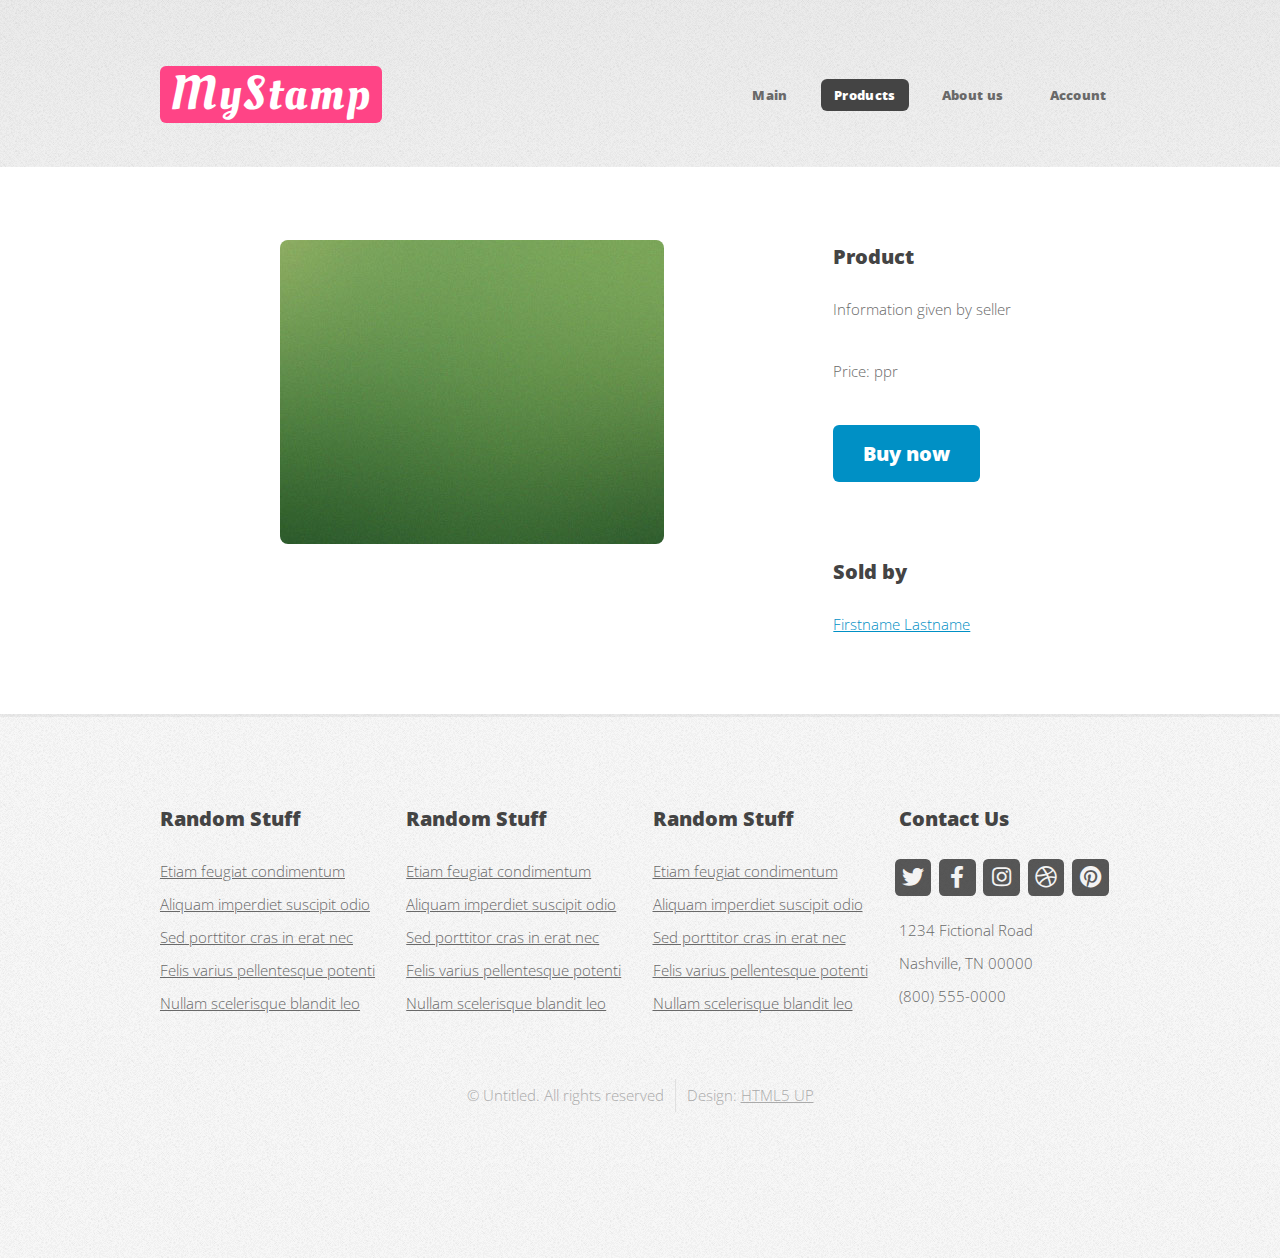
==== MaSt/product_page.html @ d26305aa "Add files via upload" ====
<!DOCTYPE HTML>
<html>
	<head>
		<title>Product Default</title>
		<meta charset="utf-8" />
		<meta name="viewport" content="width=device-width, initial-scale=1, user-scalable=no" />
		<link rel="stylesheet" href="assets/css/main.css" />
		<link rel="stylesheet" href="assets/css/product.page.css" />
	</head>
	<body class="is-preload right-sidebar">
		<div id="page-wrapper">

			<!-- Header -->
            <div id="header-wrapper">
                <header id="header" class="container">

                    <!-- Logo -->
                        <div id="logo">
                            <h1><a href="index.html">MyStamp</a></h1>
                        </div>

                    <!-- Nav -->
					<nav id="nav">
                                <ul>
                                    <li><a href="index.html">Main</a></li>

                                    <li class="current"><a href="products.html">Products</a></li>
                                   <!-- <li><a href="right-sidebar.html">Right Sidebar</a></li> -->
                                    <li><a href="about_us.html">About us</a></li>

                                    <!-- Account -->
                                    <li>
                                        <a href="#">Account</a>
                                        <ul>
                                            <li><a href="login.html">Sign in</a></li>
                                            <li><a href="profile.html">Account info</a></li>

                                            <!-- Unused stuff, just to be in case it will be needed in future XD -->

                                            <!--<li> 
                                                <a href="#">Phasellus consequat</a>
                                                <ul>
                                                    <li><a href="#">Lorem ipsum dolor</a></li>
                                                    <li><a href="#">Phasellus consequat</a></li>
                                                    <li><a href="#">Magna phasellus</a></li>
                                                    <li><a href="#">Etiam dolore nisl</a></li>
                                                </ul>
                                            </li>
                                        <li><a href="#">Veroeros feugiat</a></li>-->

                                            
                                        </ul>
                                    </li>
                                </ul>
                            </nav>

                </header>
            </div>

			<!-- Main -->
			<div id="main-wrapper">
				<div class="container">
					<div class="row gtr-200">
						<div class="col-8 col-12-medium">
							<div id="content">
								<!-- Content -->
								<div class="image centered">
									<img src="images/pic01.jpg" alt="Stamp" id="product-image">
								</div>
							</div>
						</div>
						<div class="col-4 col-12-medium">
							<div id="sidebar">

								<!-- Sidebar -->
								<section>
									<h3 id="product-name">Product</h3>
									<p id="product-info">Information given by seller</p>

									<p>Price: <span id="product-price">ppr</span></p>
									<footer>
										<a href="" class="button icon solid">Buy now</a>
									</footer>
								</section>

								<section>
									<h3>Sold by</h3>
									<ul class="style2">
										<li><a href="" id="product-seller-name">Firstname Lastname</a></li>
									</ul>
								</section>

							</div>
						</div>
					</div>
				</div>
			</div>

			<!-- Footer -->
			<div id="footer-wrapper">
				<footer id="footer" class="container">
					<div class="row">
						<div class="col-3 col-6-medium col-12-small">

							<!-- Links -->
							<section class="widget links">
								<h3>Random Stuff</h3>
								<ul class="style2">
									<li><a href="#">Etiam feugiat condimentum</a></li>
									<li><a href="#">Aliquam imperdiet suscipit odio</a></li>
									<li><a href="#">Sed porttitor cras in erat nec</a></li>
									<li><a href="#">Felis varius pellentesque potenti</a></li>
									<li><a href="#">Nullam scelerisque blandit leo</a></li>
								</ul>
							</section>

						</div>
						<div class="col-3 col-6-medium col-12-small">

							<!-- Links -->
							<section class="widget links">
								<h3>Random Stuff</h3>
								<ul class="style2">
									<li><a href="#">Etiam feugiat condimentum</a></li>
									<li><a href="#">Aliquam imperdiet suscipit odio</a></li>
									<li><a href="#">Sed porttitor cras in erat nec</a></li>
									<li><a href="#">Felis varius pellentesque potenti</a></li>
									<li><a href="#">Nullam scelerisque blandit leo</a></li>
								</ul>
							</section>

						</div>
						<div class="col-3 col-6-medium col-12-small">

							<!-- Links -->
							<section class="widget links">
								<h3>Random Stuff</h3>
								<ul class="style2">
									<li><a href="#">Etiam feugiat condimentum</a></li>
									<li><a href="#">Aliquam imperdiet suscipit odio</a></li>
									<li><a href="#">Sed porttitor cras in erat nec</a></li>
									<li><a href="#">Felis varius pellentesque potenti</a></li>
									<li><a href="#">Nullam scelerisque blandit leo</a></li>
								</ul>
							</section>

						</div>
						<div class="col-3 col-6-medium col-12-small">

							<!-- Contact -->
							<section class="widget contact">
								<h3>Contact Us</h3>
								<ul>
									<li><a href="#" class="icon brands fa-twitter"><span class="label">Twitter</span></a></li>
									<li><a href="#" class="icon brands fa-facebook-f"><span class="label">Facebook</span></a></li>
									<li><a href="#" class="icon brands fa-instagram"><span class="label">Instagram</span></a></li>
									<li><a href="#" class="icon brands fa-dribbble"><span class="label">Dribbble</span></a></li>
									<li><a href="#" class="icon brands fa-pinterest"><span class="label">Pinterest</span></a></li>
								</ul>
								<p>1234 Fictional Road<br />
								Nashville, TN 00000<br />
								(800) 555-0000</p>
							</section>

						</div>
					</div>
					<div class="row">
						<div class="col-12">
							<div id="copyright">
								<ul class="menu">
									<li>&copy; Untitled. All rights reserved</li><li>Design: <a href="http://html5up.net">HTML5 UP</a></li>
								</ul>
							</div>
						</div>
					</div>
				</footer>
			</div>

		</div>

		<!-- Scripts -->

		<script src="assets/js/jquery.min.js"></script>
		<script src="assets/js/jquery.dropotron.min.js"></script>
		<script src="assets/js/browser.min.js"></script>
		<script src="assets/js/breakpoints.min.js"></script>
		<script src="assets/js/util.js"></script>
		<script src="assets/js/main.js"></script>
        <script src="assets/js/product.display.js"></script>

	</body>
</html>
---- MaSt/assets/css/main.css ----
@import url("fontawesome-all.min.css");
@import url("https://fonts.googleapis.com/css?family=Oleo+Script:400|Open+Sans:300,300italic,600,600italic,800");


html, body, div, span, applet, object,
iframe, h1, h2, h3, h4, h5, h6, p, blockquote,
pre, a, abbr, acronym, address, big, cite,
code, del, dfn, em, img, ins, kbd, q, s, samp,
small, strike, strong, sub, sup, tt, var, b,
u, i, center, dl, dt, dd, ol, ul, li, fieldset,
form, label, legend, table, caption, tbody,
tfoot, thead, tr, th, td, article, aside,
canvas, details, embed, figure, figcaption,
footer, header, hgroup, menu, nav, output, ruby,
section, summary, time, mark, audio, video {
	margin: 0;
	padding: 0;
	border: 0;
	font-size: 100%;
	font: inherit;
	vertical-align: baseline;}

article, aside, details, figcaption, figure,
footer, header, hgroup, menu, nav, section {
	display: block;}

body {
	line-height: 1;
}

ol, ul {
	list-style: none;
}

blockquote, q {
	quotes: none;
}

	blockquote:before, blockquote:after, q:before, q:after {
		content: '';
		content: none;
	}

table {
	border-collapse: collapse;
	border-spacing: 0;
}

body {
	-webkit-text-size-adjust: none;
}

mark {
	background-color: transparent;
	color: inherit;
}

input::-moz-focus-inner {
	border: 0;
	padding: 0;
}

input, select, textarea {
	-moz-appearance: none;
	-webkit-appearance: none;
	-ms-appearance: none;
	appearance: none;
}
.login {
@include 'loginstyle.css';
}
/* Basic */

	@-ms-viewport {
		width: device-width;
	}

	html {
		box-sizing: border-box;
	}

	*, *:before, *:after {
		box-sizing: inherit;
	}

	body {
		background-image: -moz-linear-gradient(top, rgba(0, 0, 0, 0.05), rgba(0, 0, 0, 0)), url("images/bg01.png");
		background-image: -webkit-linear-gradient(top, rgba(0, 0, 0, 0.05), rgba(0, 0, 0, 0)), url("images/bg01.png");
		background-image: -ms-linear-gradient(top, rgba(0, 0, 0, 0.05), rgba(0, 0, 0, 0)), url("images/bg01.png");
		background-image: linear-gradient(top, rgba(0, 0, 0, 0.05), rgba(0, 0, 0, 0)), url("images/bg01.png");
		background-color: #f7f7f7;
		background-position: top left, top left;
		background-repeat: repeat-x, repeat;
		background-size: 100% 30em, auto;
		font-family: 'Open Sans', sans-serif;
		font-size: 13pt;
		color: #696969;
		font-weight: 300;
		line-height: 2.25em;
	}

		body.is-preload *, body.is-preload *:before, body.is-preload *:after {
			-moz-animation: none !important;
			-webkit-animation: none !important;
			-ms-animation: none !important;
			animation: none !important;
			-moz-transition: none !important;
			-webkit-transition: none !important;
			-ms-transition: none !important;
			transition: none !important;
		}

	input, select, textarea {
		font-family: 'Open Sans', sans-serif;
		font-size: 13pt;
		color: #696969;
		font-weight: 300;
		line-height: 2.25em;
	}

	a {
		color: #0090c5;
		text-decoration: underline;
	}

		a:hover {
			text-decoration: none;
		}

	h1, h2, h3, h4, h5, h6 {
		color: #444;
		font-weight: 800;
	}

		h1 a, h2 a, h3 a, h4 a, h5 a, h6 a {
			color: inherit;
			text-decoration: none;
			outline: 0;
		}

	h2 {
		font-size: 2.25em;
		margin: 0 0 1.1em 0;
		line-height: 1em;
	}

	h3 {
		font-size: 1.35em;
		margin: 0 0 1em 0;
	}

	b, strong {
		font-weight: 600;
		color: #444;
	}

	i, em {
		font-style: italic;
	}

	br.clear {
		clear: both;
	}

	sub {
		position: relative;
		top: 0.5em;
		font-size: 0.8em;
	}

	sup {
		position: relative;
		top: -0.5em;
		font-size: 0.8em;
	}

	hr {
		border: 0;
		border-top: solid 1px #eee;
	}

	blockquote {
		border-left: solid 0.5em #eee;
		padding: 1em 0 1em 2em;
		font-style: italic;
	}

	p, ul, ol, dl, table {
		margin-bottom: 2em;
	}

/* Container */

	.container {
		margin: 0 auto;
		max-width: 100%;
		width: 1400px;
	}

		@media screen and (max-width: 1680px) {

			.container {
				width: 1200px;
			}

		}

		@media screen and (max-width: 1280px) {

			.container {
				width: 960px;
			}

		}

		@media screen and (max-width: 980px) {

			.container {
				width: 90%;
			}

		}

		@media screen and (max-width: 736px) {

			.container {
				width: 100%;
			}

		}

/* Row */

	.row {
		display: flex;
		flex-wrap: wrap;
		box-sizing: border-box;
		align-items: stretch;
	}

		.row > * {
			box-sizing: border-box;
		}

		.row.gtr-uniform > * > :last-child {
			margin-bottom: 0;
		}

		.row.aln-left {
			justify-content: flex-start;
		}

		.row.aln-center {
			justify-content: center;
		}

		.row.aln-right {
			justify-content: flex-end;
		}

		.row.aln-top {
			align-items: flex-start;
		}

		.row.aln-middle {
			align-items: center;
		}

		.row.aln-bottom {
			align-items: flex-end;
		}

		.row > .imp {
			order: -1;
		}

		.row > .col-1 {
			width: 8.33333%;
		}

		.row > .off-1 {
			margin-left: 8.33333%;
		}

		.row > .col-2 {
			width: 16.66667%;
		}

		.row > .off-2 {
			margin-left: 16.66667%;
		}

		.row > .col-3 {
			width: 25%;
		}

		.row > .off-3 {
			margin-left: 25%;
		}

		.row > .col-4 {
			width: 33.33333%;
		}

		.row > .off-4 {
			margin-left: 33.33333%;
		}

		.row > .col-5 {
			width: 41.66667%;
		}

		.row > .off-5 {
			margin-left: 41.66667%;
		}

		.row > .col-6 {
			width: 50%;
		}

		.row > .off-6 {
			margin-left: 50%;
		}

		.row > .col-7 {
			width: 58.33333%;
		}

		.row > .off-7 {
			margin-left: 58.33333%;
		}

		.row > .col-8 {
			width: 66.66667%;
		}

		.row > .off-8 {
			margin-left: 66.66667%;
		}

		.row > .col-9 {
			width: 75%;
		}

		.row > .off-9 {
			margin-left: 75%;
		}

		.row > .col-10 {
			width: 83.33333%;
		}

		.row > .off-10 {
			margin-left: 83.33333%;
		}

		.row > .col-11 {
			width: 91.66667%;
		}

		.row > .off-11 {
			margin-left: 91.66667%;
		}

		.row > .col-12 {
			width: 100%;
		}

		.row > .off-12 {
			margin-left: 100%;
		}

		.row.gtr-0 {
			margin-top: 0px;
			margin-left: 0px;
		}

			.row.gtr-0 > * {
				padding: 0px 0 0 0px;
			}

			.row.gtr-0.gtr-uniform {
				margin-top: 0px;
			}

				.row.gtr-0.gtr-uniform > * {
					padding-top: 0px;
				}

		.row.gtr-25 {
			margin-top: -10px;
			margin-left: -10px;
		}

			.row.gtr-25 > * {
				padding: 10px 0 0 10px;
			}

			.row.gtr-25.gtr-uniform {
				margin-top: -10px;
			}

				.row.gtr-25.gtr-uniform > * {
					padding-top: 10px;
				}

		.row.gtr-50 {
			margin-top: -20px;
			margin-left: -20px;
		}

			.row.gtr-50 > * {
				padding: 20px 0 0 20px;
			}

			.row.gtr-50.gtr-uniform {
				margin-top: -20px;
			}

				.row.gtr-50.gtr-uniform > * {
					padding-top: 20px;
				}

		.row {
			margin-top: -40px;
			margin-left: -40px;
		}

			.row > * {
				padding: 40px 0 0 40px;
			}

			.row.gtr-uniform {
				margin-top: -40px;
			}

				.row.gtr-uniform > * {
					padding-top: 40px;
				}

		.row.gtr-150 {
			margin-top: -60px;
			margin-left: -60px;
		}

			.row.gtr-150 > * {
				padding: 60px 0 0 60px;
			}

			.row.gtr-150.gtr-uniform {
				margin-top: -60px;
			}

				.row.gtr-150.gtr-uniform > * {
					padding-top: 60px;
				}

		.row.gtr-200 {
			margin-top: -80px;
			margin-left: -80px;
		}

			.row.gtr-200 > * {
				padding: 80px 0 0 80px;
			}

			.row.gtr-200.gtr-uniform {
				margin-top: -80px;
			}

				.row.gtr-200.gtr-uniform > * {
					padding-top: 80px;
				}

		@media screen and (max-width: 1680px) {

			.row {
				display: flex;
				flex-wrap: wrap;
				box-sizing: border-box;
				align-items: stretch;
			}

				.row > * {
					box-sizing: border-box;
				}

				.row.gtr-uniform > * > :last-child {
					margin-bottom: 0;
				}

				.row.aln-left {
					justify-content: flex-start;
				}

				.row.aln-center {
					justify-content: center;
				}

				.row.aln-right {
					justify-content: flex-end;
				}

				.row.aln-top {
					align-items: flex-start;
				}

				.row.aln-middle {
					align-items: center;
				}

				.row.aln-bottom {
					align-items: flex-end;
				}

				.row > .imp-xlarge {
					order: -1;
				}

				.row > .col-1-xlarge {
					width: 8.33333%;
				}

				.row > .off-1-xlarge {
					margin-left: 8.33333%;
				}

				.row > .col-2-xlarge {
					width: 16.66667%;
				}

				.row > .off-2-xlarge {
					margin-left: 16.66667%;
				}

				.row > .col-3-xlarge {
					width: 25%;
				}

				.row > .off-3-xlarge {
					margin-left: 25%;
				}

				.row > .col-4-xlarge {
					width: 33.33333%;
				}

				.row > .off-4-xlarge {
					margin-left: 33.33333%;
				}

				.row > .col-5-xlarge {
					width: 41.66667%;
				}

				.row > .off-5-xlarge {
					margin-left: 41.66667%;
				}

				.row > .col-6-xlarge {
					width: 50%;
				}

				.row > .off-6-xlarge {
					margin-left: 50%;
				}

				.row > .col-7-xlarge {
					width: 58.33333%;
				}

				.row > .off-7-xlarge {
					margin-left: 58.33333%;
				}

				.row > .col-8-xlarge {
					width: 66.66667%;
				}

				.row > .off-8-xlarge {
					margin-left: 66.66667%;
				}

				.row > .col-9-xlarge {
					width: 75%;
				}

				.row > .off-9-xlarge {
					margin-left: 75%;
				}

				.row > .col-10-xlarge {
					width: 83.33333%;
				}

				.row > .off-10-xlarge {
					margin-left: 83.33333%;
				}

				.row > .col-11-xlarge {
					width: 91.66667%;
				}

				.row > .off-11-xlarge {
					margin-left: 91.66667%;
				}

				.row > .col-12-xlarge {
					width: 100%;
				}

				.row > .off-12-xlarge {
					margin-left: 100%;
				}

				.row.gtr-0 {
					margin-top: 0px;
					margin-left: 0px;
				}

					.row.gtr-0 > * {
						padding: 0px 0 0 0px;
					}

					.row.gtr-0.gtr-uniform {
						margin-top: 0px;
					}

						.row.gtr-0.gtr-uniform > * {
							padding-top: 0px;
						}

				.row.gtr-25 {
					margin-top: -10px;
					margin-left: -10px;
				}

					.row.gtr-25 > * {
						padding: 10px 0 0 10px;
					}

					.row.gtr-25.gtr-uniform {
						margin-top: -10px;
					}

						.row.gtr-25.gtr-uniform > * {
							padding-top: 10px;
						}

				.row.gtr-50 {
					margin-top: -20px;
					margin-left: -20px;
				}

					.row.gtr-50 > * {
						padding: 20px 0 0 20px;
					}

					.row.gtr-50.gtr-uniform {
						margin-top: -20px;
					}

						.row.gtr-50.gtr-uniform > * {
							padding-top: 20px;
						}

				.row {
					margin-top: -40px;
					margin-left: -40px;
				}

					.row > * {
						padding: 40px 0 0 40px;
					}

					.row.gtr-uniform {
						margin-top: -40px;
					}

						.row.gtr-uniform > * {
							padding-top: 40px;
						}

				.row.gtr-150 {
					margin-top: -60px;
					margin-left: -60px;
				}

					.row.gtr-150 > * {
						padding: 60px 0 0 60px;
					}

					.row.gtr-150.gtr-uniform {
						margin-top: -60px;
					}

						.row.gtr-150.gtr-uniform > * {
							padding-top: 60px;
						}

				.row.gtr-200 {
					margin-top: -80px;
					margin-left: -80px;
				}

					.row.gtr-200 > * {
						padding: 80px 0 0 80px;
					}

					.row.gtr-200.gtr-uniform {
						margin-top: -80px;
					}

						.row.gtr-200.gtr-uniform > * {
							padding-top: 80px;
						}

		}

		@media screen and (max-width: 1280px) {

			.row {
				display: flex;
				flex-wrap: wrap;
				box-sizing: border-box;
				align-items: stretch;
			}

				.row > * {
					box-sizing: border-box;
				}

				.row.gtr-uniform > * > :last-child {
					margin-bottom: 0;
				}

				.row.aln-left {
					justify-content: flex-start;
				}

				.row.aln-center {
					justify-content: center;
				}

				.row.aln-right {
					justify-content: flex-end;
				}

				.row.aln-top {
					align-items: flex-start;
				}

				.row.aln-middle {
					align-items: center;
				}

				.row.aln-bottom {
					align-items: flex-end;
				}

				.row > .imp-large {
					order: -1;
				}

				.row > .col-1-large {
					width: 8.33333%;
				}

				.row > .off-1-large {
					margin-left: 8.33333%;
				}

				.row > .col-2-large {
					width: 16.66667%;
				}

				.row > .off-2-large {
					margin-left: 16.66667%;
				}

				.row > .col-3-large {
					width: 25%;
				}

				.row > .off-3-large {
					margin-left: 25%;
				}

				.row > .col-4-large {
					width: 33.33333%;
				}

				.row > .off-4-large {
					margin-left: 33.33333%;
				}

				.row > .col-5-large {
					width: 41.66667%;
				}

				.row > .off-5-large {
					margin-left: 41.66667%;
				}

				.row > .col-6-large {
					width: 50%;
				}

				.row > .off-6-large {
					margin-left: 50%;
				}

				.row > .col-7-large {
					width: 58.33333%;
				}

				.row > .off-7-large {
					margin-left: 58.33333%;
				}

				.row > .col-8-large {
					width: 66.66667%;
				}

				.row > .off-8-large {
					margin-left: 66.66667%;
				}

				.row > .col-9-large {
					width: 75%;
				}

				.row > .off-9-large {
					margin-left: 75%;
				}

				.row > .col-10-large {
					width: 83.33333%;
				}

				.row > .off-10-large {
					margin-left: 83.33333%;
				}

				.row > .col-11-large {
					width: 91.66667%;
				}

				.row > .off-11-large {
					margin-left: 91.66667%;
				}

				.row > .col-12-large {
					width: 100%;
				}

				.row > .off-12-large {
					margin-left: 100%;
				}

				.row.gtr-0 {
					margin-top: 0px;
					margin-left: 0px;
				}

					.row.gtr-0 > * {
						padding: 0px 0 0 0px;
					}

					.row.gtr-0.gtr-uniform {
						margin-top: 0px;
					}

						.row.gtr-0.gtr-uniform > * {
							padding-top: 0px;
						}

				.row.gtr-25 {
					margin-top: -6.25px;
					margin-left: -6.25px;
				}

					.row.gtr-25 > * {
						padding: 6.25px 0 0 6.25px;
					}

					.row.gtr-25.gtr-uniform {
						margin-top: -6.25px;
					}

						.row.gtr-25.gtr-uniform > * {
							padding-top: 6.25px;
						}

				.row.gtr-50 {
					margin-top: -12.5px;
					margin-left: -12.5px;
				}

					.row.gtr-50 > * {
						padding: 12.5px 0 0 12.5px;
					}

					.row.gtr-50.gtr-uniform {
						margin-top: -12.5px;
					}

						.row.gtr-50.gtr-uniform > * {
							padding-top: 12.5px;
						}

				.row {
					margin-top: -25px;
					margin-left: -25px;
				}

					.row > * {
						padding: 25px 0 0 25px;
					}

					.row.gtr-uniform {
						margin-top: -25px;
					}

						.row.gtr-uniform > * {
							padding-top: 25px;
						}

				.row.gtr-150 {
					margin-top: -37.5px;
					margin-left: -37.5px;
				}

					.row.gtr-150 > * {
						padding: 37.5px 0 0 37.5px;
					}

					.row.gtr-150.gtr-uniform {
						margin-top: -37.5px;
					}

						.row.gtr-150.gtr-uniform > * {
							padding-top: 37.5px;
						}

				.row.gtr-200 {
					margin-top: -50px;
					margin-left: -50px;
				}

					.row.gtr-200 > * {
						padding: 50px 0 0 50px;
					}

					.row.gtr-200.gtr-uniform {
						margin-top: -50px;
					}

						.row.gtr-200.gtr-uniform > * {
							padding-top: 50px;
						}

		}

		@media screen and (max-width: 980px) {

			.row {
				display: flex;
				flex-wrap: wrap;
				box-sizing: border-box;
				align-items: stretch;
			}

				.row > * {
					box-sizing: border-box;
				}

				.row.gtr-uniform > * > :last-child {
					margin-bottom: 0;
				}

				.row.aln-left {
					justify-content: flex-start;
				}

				.row.aln-center {
					justify-content: center;
				}

				.row.aln-right {
					justify-content: flex-end;
				}

				.row.aln-top {
					align-items: flex-start;
				}

				.row.aln-middle {
					align-items: center;
				}

				.row.aln-bottom {
					align-items: flex-end;
				}

				.row > .imp-medium {
					order: -1;
				}

				.row > .col-1-medium {
					width: 8.33333%;
				}

				.row > .off-1-medium {
					margin-left: 8.33333%;
				}

				.row > .col-2-medium {
					width: 16.66667%;
				}

				.row > .off-2-medium {
					margin-left: 16.66667%;
				}

				.row > .col-3-medium {
					width: 25%;
				}

				.row > .off-3-medium {
					margin-left: 25%;
				}

				.row > .col-4-medium {
					width: 33.33333%;
				}

				.row > .off-4-medium {
					margin-left: 33.33333%;
				}

				.row > .col-5-medium {
					width: 41.66667%;
				}

				.row > .off-5-medium {
					margin-left: 41.66667%;
				}

				.row > .col-6-medium {
					width: 50%;
				}

				.row > .off-6-medium {
					margin-left: 50%;
				}

				.row > .col-7-medium {
					width: 58.33333%;
				}

				.row > .off-7-medium {
					margin-left: 58.33333%;
				}

				.row > .col-8-medium {
					width: 66.66667%;
				}

				.row > .off-8-medium {
					margin-left: 66.66667%;
				}

				.row > .col-9-medium {
					width: 75%;
				}

				.row > .off-9-medium {
					margin-left: 75%;
				}

				.row > .col-10-medium {
					width: 83.33333%;
				}

				.row > .off-10-medium {
					margin-left: 83.33333%;
				}

				.row > .col-11-medium {
					width: 91.66667%;
				}

				.row > .off-11-medium {
					margin-left: 91.66667%;
				}

				.row > .col-12-medium {
					width: 100%;
				}

				.row > .off-12-medium {
					margin-left: 100%;
				}

				.row.gtr-0 {
					margin-top: 0px;
					margin-left: 0px;
				}

					.row.gtr-0 > * {
						padding: 0px 0 0 0px;
					}

					.row.gtr-0.gtr-uniform {
						margin-top: 0px;
					}

						.row.gtr-0.gtr-uniform > * {
							padding-top: 0px;
						}

				.row.gtr-25 {
					margin-top: -6.25px;
					margin-left: -6.25px;
				}

					.row.gtr-25 > * {
						padding: 6.25px 0 0 6.25px;
					}

					.row.gtr-25.gtr-uniform {
						margin-top: -6.25px;
					}

						.row.gtr-25.gtr-uniform > * {
							padding-top: 6.25px;
						}

				.row.gtr-50 {
					margin-top: -12.5px;
					margin-left: -12.5px;
				}

					.row.gtr-50 > * {
						padding: 12.5px 0 0 12.5px;
					}

					.row.gtr-50.gtr-uniform {
						margin-top: -12.5px;
					}

						.row.gtr-50.gtr-uniform > * {
							padding-top: 12.5px;
						}

				.row {
					margin-top: -25px;
					margin-left: -25px;
				}

					.row > * {
						padding: 25px 0 0 25px;
					}

					.row.gtr-uniform {
						margin-top: -25px;
					}

						.row.gtr-uniform > * {
							padding-top: 25px;
						}

				.row.gtr-150 {
					margin-top: -37.5px;
					margin-left: -37.5px;
				}

					.row.gtr-150 > * {
						padding: 37.5px 0 0 37.5px;
					}

					.row.gtr-150.gtr-uniform {
						margin-top: -37.5px;
					}

						.row.gtr-150.gtr-uniform > * {
							padding-top: 37.5px;
						}

				.row.gtr-200 {
					margin-top: -50px;
					margin-left: -50px;
				}

					.row.gtr-200 > * {
						padding: 50px 0 0 50px;
					}

					.row.gtr-200.gtr-uniform {
						margin-top: -50px;
					}

						.row.gtr-200.gtr-uniform > * {
							padding-top: 50px;
						}

		}

		@media screen and (max-width: 736px) {

			.row {
				display: flex;
				flex-wrap: wrap;
				box-sizing: border-box;
				align-items: stretch;
			}

				.row > * {
					box-sizing: border-box;
				}

				.row.gtr-uniform > * > :last-child {
					margin-bottom: 0;
				}

				.row.aln-left {
					justify-content: flex-start;
				}

				.row.aln-center {
					justify-content: center;
				}

				.row.aln-right {
					justify-content: flex-end;
				}

				.row.aln-top {
					align-items: flex-start;
				}

				.row.aln-middle {
					align-items: center;
				}

				.row.aln-bottom {
					align-items: flex-end;
				}

				.row > .imp-small {
					order: -1;
				}

				.row > .col-1-small {
					width: 8.33333%;
				}

				.row > .off-1-small {
					margin-left: 8.33333%;
				}

				.row > .col-2-small {
					width: 16.66667%;
				}

				.row > .off-2-small {
					margin-left: 16.66667%;
				}

				.row > .col-3-small {
					width: 25%;
				}

				.row > .off-3-small {
					margin-left: 25%;
				}

				.row > .col-4-small {
					width: 33.33333%;
				}

				.row > .off-4-small {
					margin-left: 33.33333%;
				}

				.row > .col-5-small {
					width: 41.66667%;
				}

				.row > .off-5-small {
					margin-left: 41.66667%;
				}

				.row > .col-6-small {
					width: 50%;
				}

				.row > .off-6-small {
					margin-left: 50%;
				}

				.row > .col-7-small {
					width: 58.33333%;
				}

				.row > .off-7-small {
					margin-left: 58.33333%;
				}

				.row > .col-8-small {
					width: 66.66667%;
				}

				.row > .off-8-small {
					margin-left: 66.66667%;
				}

				.row > .col-9-small {
					width: 75%;
				}

				.row > .off-9-small {
					margin-left: 75%;
				}

				.row > .col-10-small {
					width: 83.33333%;
				}

				.row > .off-10-small {
					margin-left: 83.33333%;
				}

				.row > .col-11-small {
					width: 91.66667%;
				}

				.row > .off-11-small {
					margin-left: 91.66667%;
				}

				.row > .col-12-small {
					width: 100%;
				}

				.row > .off-12-small {
					margin-left: 100%;
				}

				.row.gtr-0 {
					margin-top: 0px;
					margin-left: 0px;
				}

					.row.gtr-0 > * {
						padding: 0px 0 0 0px;
					}

					.row.gtr-0.gtr-uniform {
						margin-top: 0px;
					}

						.row.gtr-0.gtr-uniform > * {
							padding-top: 0px;
						}

				.row.gtr-25 {
					margin-top: -5px;
					margin-left: -5px;
				}

					.row.gtr-25 > * {
						padding: 5px 0 0 5px;
					}

					.row.gtr-25.gtr-uniform {
						margin-top: -5px;
					}

						.row.gtr-25.gtr-uniform > * {
							padding-top: 5px;
						}

				.row.gtr-50 {
					margin-top: -10px;
					margin-left: -10px;
				}

					.row.gtr-50 > * {
						padding: 10px 0 0 10px;
					}

					.row.gtr-50.gtr-uniform {
						margin-top: -10px;
					}

						.row.gtr-50.gtr-uniform > * {
							padding-top: 10px;
						}

				.row {
					margin-top: -20px;
					margin-left: -20px;
				}

					.row > * {
						padding: 20px 0 0 20px;
					}

					.row.gtr-uniform {
						margin-top: -20px;
					}

						.row.gtr-uniform > * {
							padding-top: 20px;
						}

				.row.gtr-150 {
					margin-top: -30px;
					margin-left: -30px;
				}

					.row.gtr-150 > * {
						padding: 30px 0 0 30px;
					}

					.row.gtr-150.gtr-uniform {
						margin-top: -30px;
					}

						.row.gtr-150.gtr-uniform > * {
							padding-top: 30px;
						}

				.row.gtr-200 {
					margin-top: -40px;
					margin-left: -40px;
				}

					.row.gtr-200 > * {
						padding: 40px 0 0 40px;
					}

					.row.gtr-200.gtr-uniform {
						margin-top: -40px;
					}

						.row.gtr-200.gtr-uniform > * {
							padding-top: 40px;
						}

		}

/* Section/Article */

	section, article {
		margin-bottom: 5em;
	}

	section > :last-child,
	article > :last-child,
	section:last-child,
	article:last-child {
		margin-bottom: 0;
	}

	header {
		margin: 0 0 2em 0;
	}

		header h2, header h3 {
			margin: 0 0 0.25em 0;
		}

		header p {
			margin: 0;
		}

	footer {
		margin: 2.5em 0 0 0;
	}

/* Forms */

	form label {
		display: block;
		font-weight: 800;
		margin: 0 0 1em 0;
		font-size: 0.8em;
		color: #444;
	}

	form input[type="text"],
	form input[type="email"],
	form input[type="password"],
	form select,
	form textarea {
		-webkit-appearance: none;
		display: block;
		width: 100%;
		border-radius: 8px;
		border: solid 1px #eee;
	}

		form input[type="text"]:focus,
		form input[type="email"]:focus,
		form input[type="password"]:focus,
		form select:focus,
		form textarea:focus {
			border-color: #0090c5;
		}

	form input[type="text"],
	form input[type="email"],
	form input[type="password"] {
		line-height: 3em;
		padding: 0 1em;
	}

	form select {
		line-height: 3em;
		padding: 0 1em;
	}

	form textarea {
		min-height: 9em;
		padding: 1em;
	}

	form ::-webkit-input-placeholder {
		color: #555 !important;
	}

	form :-moz-placeholder {
		color: #555 !important;
	}

	form ::-moz-placeholder {
		color: #555 !important;
	}

	form :-ms-input-placeholder {
		color: #555 !important;
	}

	form ::-moz-focus-inner {
		border: 0;
	}

/* Tables */

	table {
		width: 100%;
	}

		table tr {
			border-top: solid 1px #eee;
		}

			table tr:first-child {
				border-top: 0;
			}

		table td {
			padding: 0.5em 1em 0.5em 1em;
		}

		table th {
			text-align: left;
			padding: 0.5em 1em 0.5em 1em;
			font-weight: 800;
			margin: 0 0 1em 0;
		}

		table thead {
			background: #404248;
			color: #fff;
		}

/* Image */

	.image {
		display: inline-block;
		outline: 0;
	}

		.image img {
			display: block;
			width: 100%;
			border-radius: 8px;
		}

		.image.fit {
			display: block;
			width: 100%;
		}

		.image.featured {
			display: block;
			width: 100%;
			margin: 0 0 2.5em 0;
		}

		.image.left {
			float: left;
			margin: 0 2em 2em 0;
		}

		.image.centered {
			display: block;
			margin: 0 0 2.5em 0;
		}

			.image.centered img {
				margin: 0 auto;
				width: auto;
			}

/* Button */

	input[type="button"],
	input[type="submit"],
	input[type="reset"],
	button,
	.button {
		-moz-transition: background-color .25s ease-in-out;
		-webkit-transition: background-color .25s ease-in-out;
		-ms-transition: background-color .25s ease-in-out;
		transition: background-color .25s ease-in-out;
		-webkit-appearance: none;
		position: relative;
		display: inline-block;
		background: #0090c5;
		color: #fff;
		text-decoration: none;
		border-radius: 6px;
		font-weight: 800;
		outline: 0;
		border: 0;
		cursor: pointer;
		font-size: 1.35em;
		padding: 0.6em 1.5em;
	}

		input[type="button"].icon:before,
		input[type="submit"].icon:before,
		input[type="reset"].icon:before,
		button.icon:before,
		.button.icon:before {
			position: relative;
			margin-right: 0.5em;
			top: 0.05em;
		}

		input[type="button"]:hover,
		input[type="submit"]:hover,
		input[type="reset"]:hover,
		button:hover,
		.button:hover {
			background: #10a0d5;
		}

		input[type="button"]:active,
		input[type="submit"]:active,
		input[type="reset"]:active,
		button:active,
		.button:active {
			background: #20b0e5;
		}

		input[type="button"].alt,
		input[type="submit"].alt,
		input[type="reset"].alt,
		button.alt,
		.button.alt {
			background: #f1f1f1;
			background: rgba(0, 0, 0, 0.05);
			color: #444;
		}

			input[type="button"].alt:hover,
			input[type="submit"].alt:hover,
			input[type="reset"].alt:hover,
			button.alt:hover,
			.button.alt:hover {
				background: #e8e8e8;
				background: rgba(0, 0, 0, 0.085);
			}

			input[type="button"].alt:active,
			input[type="submit"].alt:active,
			input[type="reset"].alt:active,
			button.alt:active,
			.button.alt:active {
				background: #e4e4e4;
				background: rgba(0, 0, 0, 0.15);
			}

		input[type="button"].large,
		input[type="submit"].large,
		input[type="reset"].large,
		button.large,
		.button.large {
			font-size: 2.25em;
			padding: 0.8em 0.9em;
		}

/* List */

	ul {
		list-style: disc;
		padding-left: 1em;
	}

		ul li {
			padding-left: 0.5em;
		}

		ul.style2 {
			list-style: none;
			padding-left: 0;
		}

			ul.style2 li {
				padding-left: 0;
			}

	ol {
		list-style: decimal;
		padding-left: 1.25em;
	}

		ol li {
			padding-left: 0.25em;
		}

/* Actions */

	ul.actions {
		list-style: none;
		padding-left: 0;
	}

		ul.actions li {
			display: inline-block;
			padding: 0 0 0 0.25em;
			margin: 0 0 0 0.25em;
		}

			ul.actions li:first-child {
				margin-left: 0;
				padding-left: 0;
			}

/* Menu */

	ul.menu {
		list-style: none;
		padding-left: 0;
	}

		ul.menu li {
			border-left: solid 1px #e0e0e0;
			display: inline-block;
			padding: 0 0 0 0.75em;
			margin: 0 0 0 0.75em;
		}

			ul.menu li:first-child {
				border-left: 0;
				margin-left: 0;
				padding-left: 0;
			}

/* Box */

	.box {
		background: #fff;
		border-radius: 6px;
		box-shadow: 0px 3px 0px 0px rgba(0, 0, 0, 0.05);
		padding: 2em;
	}

		.box.feature {
			padding: 0;
		}

			.box.feature .inner {
				padding: 4em 2em 3em 2em;
			}

			.box.feature h2 {
				font-size: 1.35em;
			}

			.box.feature p {
				margin: 0;
			}

			.box.feature .image {
				position: relative;
				margin: 0;
			}

				.box.feature .image img {
					border-bottom-left-radius: 0;
					border-bottom-right-radius: 0;
				}

/* Icons */

	.icon {
		text-decoration: none;
		position: relative;
		text-decoration: none;
	}

		.icon:before {
			-moz-osx-font-smoothing: grayscale;
			-webkit-font-smoothing: antialiased;
			display: inline-block;
			font-style: normal;
			font-variant: normal;
			text-rendering: auto;
			line-height: 1;
			text-transform: none !important;
			font-family: 'Font Awesome 5 Free';
			font-weight: 400;
		}

		.icon:before {
			line-height: inherit;
		}

		.icon.solid:before {
			font-weight: 900;
		}

		.icon.brands:before {
			font-family: 'Font Awesome 5 Brands';
		}

		.icon > .label {
			display: none;
		}

/* Widgets */

	.widget.thumbnails .grid {
		margin: 0 0 3em 0;
	}

	.widget.thumbnails .image {
		margin: 0;
	}

	.widget.contact ul {
		list-style: none;
		padding-left: 0;
		overflow: hidden;
		position: relative;
		left: -4px;
		top: 4px;
		margin-bottom: 1.5em;
	}

		.widget.contact ul li {
			display: inline-block;
			margin-right: 0.25em;
			padding-left: 0;
		}

			.widget.contact ul li a {
				-moz-transition: background-color .25s ease-in-out;
				-webkit-transition: background-color .25s ease-in-out;
				-ms-transition: background-color .25s ease-in-out;
				transition: background-color .25s ease-in-out;
				display: inline-block;
				width: 2.5em;
				height: 2.5em;
				text-align: center;
				line-height: 2.5em;
				border-radius: 0.35em;
				outline: 0;
				opacity: 0.75;
				text-decoration: none;
				background: #222222;
			}

				.widget.contact ul li a:before {
					color: #f3f3f3;
					font-size: 1.5em;
					line-height: inherit;
				}

				.widget.contact ul li a:hover {
					background: #444444;
				}

				.widget.contact ul li a:active {
					background: #666666;
				}

/* Wrappers */

	#header-wrapper {
		padding: 4.5em 0 3em 0;
	}

	#features-wrapper {
		padding: 3em 0 3em 0;
	}

	#main-wrapper {
		background: #fff;
		box-shadow: 0px 3px 0px 0px rgba(0, 0, 0, 0.05);
		padding: 5em 0 5em 0;
	}

	#footer-wrapper {
		padding: 6em 0 8em 0;
	}

/* Header */

	#header {
		position: relative;
	}

/* Logo */

	#logo {
		display: inline-block;
	}

		#logo h1 {
			background: #ff4486;
			color: #fff;
			border-radius: 6px;
			font-family: 'Oleo Script', serif;
			font-weight: 400;
			padding: 0.25em 0.2em 0.25em 0.2em;
			font-size: 3.25em;
			letter-spacing: 0.05em;
			display: inline-block;
			vertical-align: middle;
		}

		#logo span {
			font-weight: 800;
			line-height: 4.5em;
			letter-spacing: 0.025em;
			font-size: 0.9em;
			vertical-align: middle;
			margin: 0 0 0 1.25em;
		}

/* Nav */

	#nav {
		position: absolute;
		right: 0;
		top: 0;
		font-size: 0.9em;
	}

		#nav ul {
			list-style: none;
			padding-left: 0;
		}

			#nav ul li {
				float: left;
				line-height: 4.5em;
				padding-left: 1.5em;
			}

				#nav ul li a, #nav ul li span {
					-moz-transition: background-color .25s ease-in-out;
					-webkit-transition: background-color .25s ease-in-out;
					-ms-transition: background-color .25s ease-in-out;
					transition: background-color .25s ease-in-out;
					font-weight: 800;
					letter-spacing: 0.025em;
					color: #696969;
					text-decoration: none;
					border-radius: 6px;
					padding: 0.5em 1em 0.5em 1em;
				}

				#nav ul li > ul {
					display: none;
				}

				#nav ul li:hover a, #nav ul li:hover span {
					background: #fff;
				}

				#nav ul li.active a, #nav ul li.active span {
					background: #fff;
				}

				#nav ul li.current a {
					background: #444;
					color: #fff;
				}

	.dropotron {
		background: #fff;
		letter-spacing: 0.025em;
		color: #696969;
		text-decoration: none;
		border-radius: 6px;
		padding: 0.75em 0;
		min-width: 15em;
		box-shadow: inset 0 0 0 1px rgba(0, 0, 0, 0.1), 0 0.25em 0.25em 0.1em rgba(0, 0, 0, 0.025);
		margin-top: calc(-0.75em + 1px);
		margin-left: -1px;
		list-style: none;
		padding-left: 0;
	}

		.dropotron li {
			border-top: solid 1px #eee;
			line-height: 3em;
			padding-left: 0;
		}

			.dropotron li:first-child {
				border-top: 0;
			}

			.dropotron li > a, .dropotron li > span {
				-moz-transition: color .25s ease-in-out, background-color .25s ease-in-out;
				-webkit-transition: color .25s ease-in-out, background-color .25s ease-in-out;
				-ms-transition: color .25s ease-in-out, background-color .25s ease-in-out;
				transition: color .25s ease-in-out, background-color .25s ease-in-out;
				text-decoration: none;
				color: inherit;
				display: block;
				padding: 0 1.5em;
			}

				.dropotron li > a:hover, .dropotron li > span:hover {
					background: #eee;
				}

			.dropotron li.active > a, .dropotron li.active > span {
				background: #eee;
			}

		.dropotron.level-0 {
			font-size: 0.8em;
			margin-left: 1.5em;
			margin-top: 0;
		}

			.dropotron.level-0:before {
				content: '';
				position: absolute;
				top: -0.5em;
				left: 1em;
				border-bottom: solid 0.75em #ffffff;
				border-left: solid 0.75em transparent;
				border-right: solid 0.75em transparent;
				z-index: 1;
			}

/* Banner */

	#banner {
		position: relative;
		padding: 4.5em;
	}

		#banner h2 {
			font-size: 3.5em;
			margin: 0.1em 0 0.35em 0;
		}

		#banner p {
			font-size: 2.75em;
			line-height: 1.35em;
			margin: 0;
		}

		#banner .button {
			width: 100%;
			margin-bottom: 0.5em;
		}

			#banner .button.icon:before {
				position: absolute;
				right: 0.15em;
				top: 50%;
				margin-top: -0.5em;
			}

			#banner .button.alt {
				margin-bottom: 0;
			}

		#banner ul {
			list-style: none;
			padding-left: 0;
			margin: 0 0 0 2em;
		}

			#banner ul li {
				padding-left: 0;
			}

/* Footer */

	#footer {
		margin-top: 0;
	}

		#footer a {
			color: inherit;
		}

	#copyright {
		color: #aaa;
		padding: 4em 0 0 0;
		text-align: center;
	}

		#copyright a {
			color: inherit;
		}

/* XLarge */

	@media screen and (max-width: 1680px) {

		/* Basic */

			body, input, select, textarea {
				font-size: 12pt;
			}

	}

/* Large */

	@media screen and (max-width: 1280px) {

		/* Basic */

			body, input, select, textarea {
				font-size: 11pt;
			}

	}

/* Medium */

	#navPanel, #navToggle {
		display: none;
	}

	@media screen and (max-width: 980px) {

		/* Basic */

			html, body {
				overflow-x: hidden;
			}

			body, input, select, textarea {
				font-size: 11pt;
			}

		/* Section/Article */

			section, article {
				clear: both;
				margin-bottom: 3em !important;
			}

			section.last, article.last {
				margin-bottom: 0 !important;
			}

		/* Image */

			.image.left {
				width: 25%;
				margin-bottom: 2em !important;
			}

		/* Menu */

			ul.menu li {
				display: block;
				border: 0 !important;
				padding: 0 !important;
				margin: 0 !important;
			}

		/* Actions */

			ul.actions li {
				display: block;
				padding: 0;
				margin: 1em 0 0 0;
			}

				ul.actions li:first-child {
					margin-top: 0;
				}

		/* Button */

			input[type="button"],
			input[type="submit"],
			input[type="reset"],
			button,
			.button {
				width: 100%;
				text-align: center;
				font-size: 1.35em;
				padding: 0.85em 0 !important;
			}

				input[type="button"].icon,
				input[type="submit"].icon,
				input[type="reset"].icon,
				button.icon,
				.button.icon {
					padding-right: 0.75em !important;
				}

					input[type="button"].icon:before,
					input[type="submit"].icon:before,
					input[type="reset"].icon:before,
					button.icon:before,
					.button.icon:before {
						margin-right: 0.5em;
						top: 0.05em;
					}

		/* Wrappers */

			#header-wrapper {
				padding: 3em 0 1em 0;
				text-align: center;
			}

			#footer-wrapper {
				padding: 6em 0 4em 0;
			}

		/* Header */

			#header {
				margin: 0 auto;
			}

		/* Logo */

			#logo span {
				display: block;
				margin: 0;
			}

		/* Nav */

			#nav {
				display: none;
			}

		/* Banner */

			#banner {
				padding: 4.5em 3em;
				text-align: center;
			}

				#banner ul {
					margin: 2em 0 0 0;
				}

				#banner .button.icon:before {
					position: relative;
					right: auto;
					top: auto;
				}

		/* Content */

			#content {
				border-bottom: solid 1px #e8e8e8;
				padding-bottom: 4em;
				margin-bottom: 0 !important;
			}

				#content > :last-child {
					margin-bottom: 0 !important;
				}

			#sidebar > :last-child {
				margin-bottom: 0 !important;
			}

		/* Footer */

			#copyright {
				padding: 0;
			}

		/* Nav */

			#page-wrapper {
				-moz-backface-visibility: hidden;
				-webkit-backface-visibility: hidden;
				-ms-backface-visibility: hidden;
				backface-visibility: hidden;
				-moz-transition: -moz-transform 0.5s ease;
				-webkit-transition: -webkit-transform 0.5s ease;
				-ms-transition: -ms-transform 0.5s ease;
				transition: transform 0.5s ease;
				padding-bottom: 1px;
			}

			#navToggle {
				-moz-backface-visibility: hidden;
				-webkit-backface-visibility: hidden;
				-ms-backface-visibility: hidden;
				backface-visibility: hidden;
				-moz-transition: -moz-transform 0.5s ease;
				-webkit-transition: -webkit-transform 0.5s ease;
				-ms-transition: -ms-transform 0.5s ease;
				transition: transform 0.5s ease;
				display: block;
				height: 44px;
				left: 0;
				position: fixed;
				top: 0;
				width: 100%;
				z-index: 10001;
			}

				#navToggle .toggle {
					text-decoration: none;
					width: 70px;
					height: 50px;
					opacity: 0.35;
				}

					#navToggle .toggle:before {
						-moz-osx-font-smoothing: grayscale;
						-webkit-font-smoothing: antialiased;
						display: inline-block;
						font-style: normal;
						font-variant: normal;
						text-rendering: auto;
						line-height: 1;
						text-transform: none !important;
						font-family: 'Font Awesome 5 Free';
						font-weight: 900;
					}

					#navToggle .toggle:before {
						display: inline-block;
						text-decoration: none;
						position: absolute;
						left: 6px;
						top: 6px;
						background: rgba(0, 0, 0, 0.5);
						width: 58px;
						height: 38px;
						border-radius: 6px;
						content: '\f0c9';
						color: #fff;
						text-align: center;
						line-height: 38px;
						font-size: 20px;
					}

					#navToggle .toggle:active {
						opacity: 0.75;
					}

			#navPanel {
				-moz-backface-visibility: hidden;
				-webkit-backface-visibility: hidden;
				-ms-backface-visibility: hidden;
				backface-visibility: hidden;
				-moz-transform: translateX(-275px);
				-webkit-transform: translateX(-275px);
				-ms-transform: translateX(-275px);
				transform: translateX(-275px);
				-moz-transition: -moz-transform 0.5s ease;
				-webkit-transition: -webkit-transform 0.5s ease;
				-ms-transition: -ms-transform 0.5s ease;
				transition: transform 0.5s ease;
				display: block;
				height: 100%;
				left: 0;
				overflow-y: auto;
				position: fixed;
				top: 0;
				width: 275px;
				z-index: 10002;
				background: #fff;
				box-shadow: inset -3px 0px 0px 0px #dfdfdf;
				padding: 0 23px 0 20px;
			}

				#navPanel .link {
					display: block;
					text-decoration: none;
					height: 54px;
					line-height: 54px;
					border-top: solid 1px #e8e8e8;
					color: #696969;
				}

					#navPanel .link:first-child {
						border-top: 0;
					}

				#navPanel .indent-1 {
					display: inline-block;
					width: 1em;
				}

				#navPanel .indent-2 {
					display: inline-block;
					width: 2em;
				}

				#navPanel .indent-3 {
					display: inline-block;
					width: 3em;
				}

				#navPanel .indent-4 {
					display: inline-block;
					width: 4em;
				}

				#navPanel .indent-5 {
					display: inline-block;
					width: 5em;
				}

				#navPanel .depth-0 {
					color: #444;
					font-weight: 800;
				}

			body.navPanel-visible #page-wrapper {
				-moz-transform: translateX(275px);
				-webkit-transform: translateX(275px);
				-ms-transform: translateX(275px);
				transform: translateX(275px);
			}

			body.navPanel-visible #navToggle {
				-moz-transform: translateX(275px);
				-webkit-transform: translateX(275px);
				-ms-transform: translateX(275px);
				transform: translateX(275px);
			}

			body.navPanel-visible #navPanel {
				-moz-transform: translateX(0);
				-webkit-transform: translateX(0);
				-ms-transform: translateX(0);
				transform: translateX(0);
			}

	}

/* Small */

	@media screen and (max-width: 736px) {

		/* Basic */

			body, input, select, textarea {
				line-height: 2em;
			}

			h2, h3, h4, h5, h6 {
				font-size: 13pt;
				margin: 0 0 1em 0;
			}

		/* Section/Article */

			section, article {
				clear: both;
				margin-bottom: 3em !important;
			}

				section.last, article.last {
					margin-bottom: 0 !important;
				}

		/* Image */

			.image.left {
				width: 25%;
				margin-bottom: 2em !important;
			}

		/* Menu */

			ul.menu li {
				display: block;
				border: 0 !important;
				padding: 0 !important;
				margin: 0 !important;
			}

		/* Actions */

			ul.actions li {
				display: block;
				padding: 0;
				margin: 1em 0 0 0;
			}

				ul.actions li:first-child {
					margin-top: 0;
				}

		/* Button */

			input[type="button"],
			input[type="submit"],
			input[type="reset"],
			button,
			.button {
				width: 100%;
				text-align: center;
				font-size: 1.25em !important;
				padding: 0.65em 0 !important;
			}

				input[type="button"].icon,
				input[type="submit"].icon,
				input[type="reset"].icon,
				button.icon,
				.button.icon {
					padding-right: 0.75em !important;
				}

					input[type="button"].icon:before,
					input[type="submit"].icon:before,
					input[type="reset"].icon:before,
					button.icon:before,
					.button.icon:before {
						margin-right: 0.5em;
						top: 0.05em;
					}

		/* Box */

			.box {
				padding: 15px 15px 15px 15px;
				margin: 0;
			}

				.box.feature {
					margin: 20px 0 0 0 !important;
					padding: 0;
				}

					.box.feature .inner {
						padding: 30px 15px 30px 15px;
					}

					.box.feature p {
						margin: 0;
					}

					.box.feature .image {
						position: relative;
						margin: 0;
					}

						.box.feature .image img {
							border-bottom-left-radius: 0;
							border-bottom-right-radius: 0;
						}

		/* Widgets */

			.widget.thumbnails .image {
				margin: 0;
			}

			.widget.thumbnails .x {
				padding: 1em 0.5em 0 0;
			}

			.widget.thumbnails .y {
				padding: 1em 0 0 0.5em;
			}

			.widget.thumbnails .row:first-child .x, .widget.thumbnails .row:first-child .y {
				padding-top: 0;
			}

		/* Wrappers */

			#header-wrapper {
				padding: 3em 0 1.5em 0;
			}

			#banner-wrapper {
				padding: 0 15px 0 15px;
			}

			#features-wrapper {
				padding: 0 15px 40px 15px;
			}

			#main-wrapper, #footer-wrapper {
				padding: 40px 30px 40px 30px;
			}

		/* Logo */

			#logo h1 {
				font-size: 2.75em;
				padding: 0.2em 0.275em;
			}

			#logo span {
				line-height: 3em;
			}

		/* Banner */

			#banner {
				text-align: center;
				padding: 15px 15px 15px 15px;
				margin: 0 auto !important;
			}

				#banner h2 {
					font-size: 2em;
					margin: 0.75em 0 0.5em 0;
				}

				#banner p {
					font-size: 1.5em;
					line-height: 1.5em;
					margin: 0;
				}

				#banner ul {
					margin: 0;
				}

				#banner .button {
					margin: 0 0 1em 0;
				}

		/* Content */

			#content {
				padding-bottom: 3em;
			}

		/* Footer */

			#footer section {
				border-bottom: solid 1px #ccc;
				padding-bottom: 3em;
				margin-bottom: 1em !important;
			}

			#copyright {
				text-align: left;
			}

	}
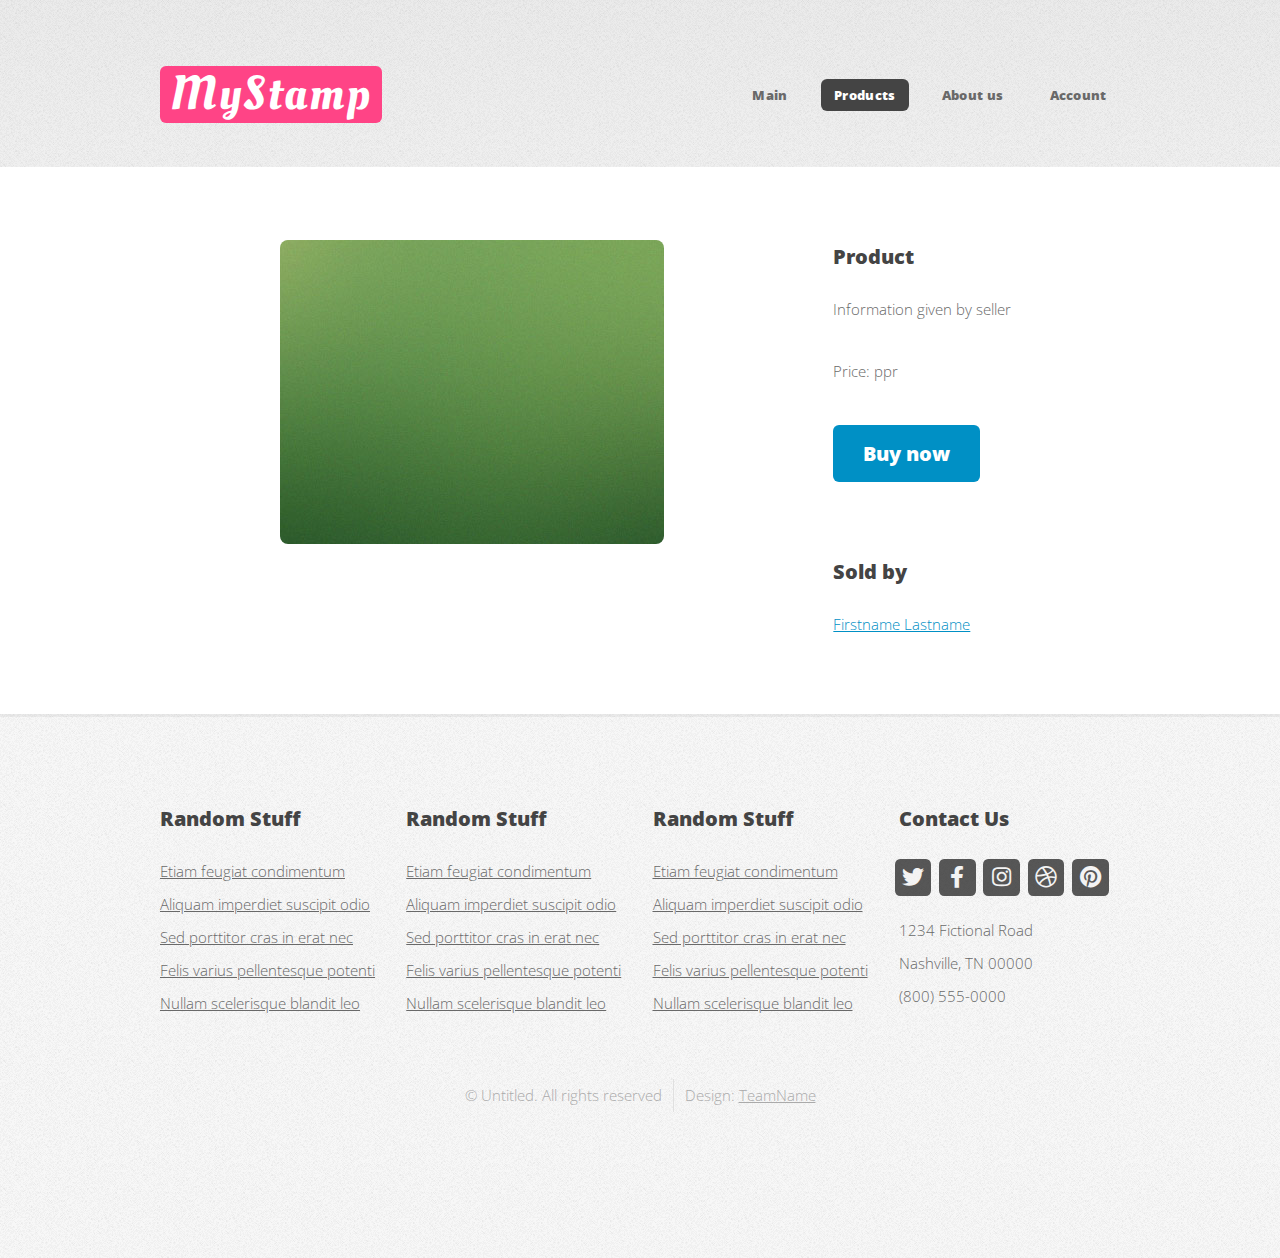
==== commit d60401cd: "Update product_page.html" ====
--- a/MaSt/product_page.html
+++ b/MaSt/product_page.html
@@ -168,7 +168,7 @@
 						<div class="col-12">
 							<div id="copyright">
 								<ul class="menu">
-									<li>&copy; Untitled. All rights reserved</li><li>Design: <a href="http://html5up.net">HTML5 UP</a></li>
+									<li>&copy; Untitled. All rights reserved</li><li>Design: <a href="">TeamName</a></li>
 								</ul>
 							</div>
 						</div>
@@ -189,4 +189,4 @@
         <script src="assets/js/product.display.js"></script>
 
 	</body>
-</html>+</html>
